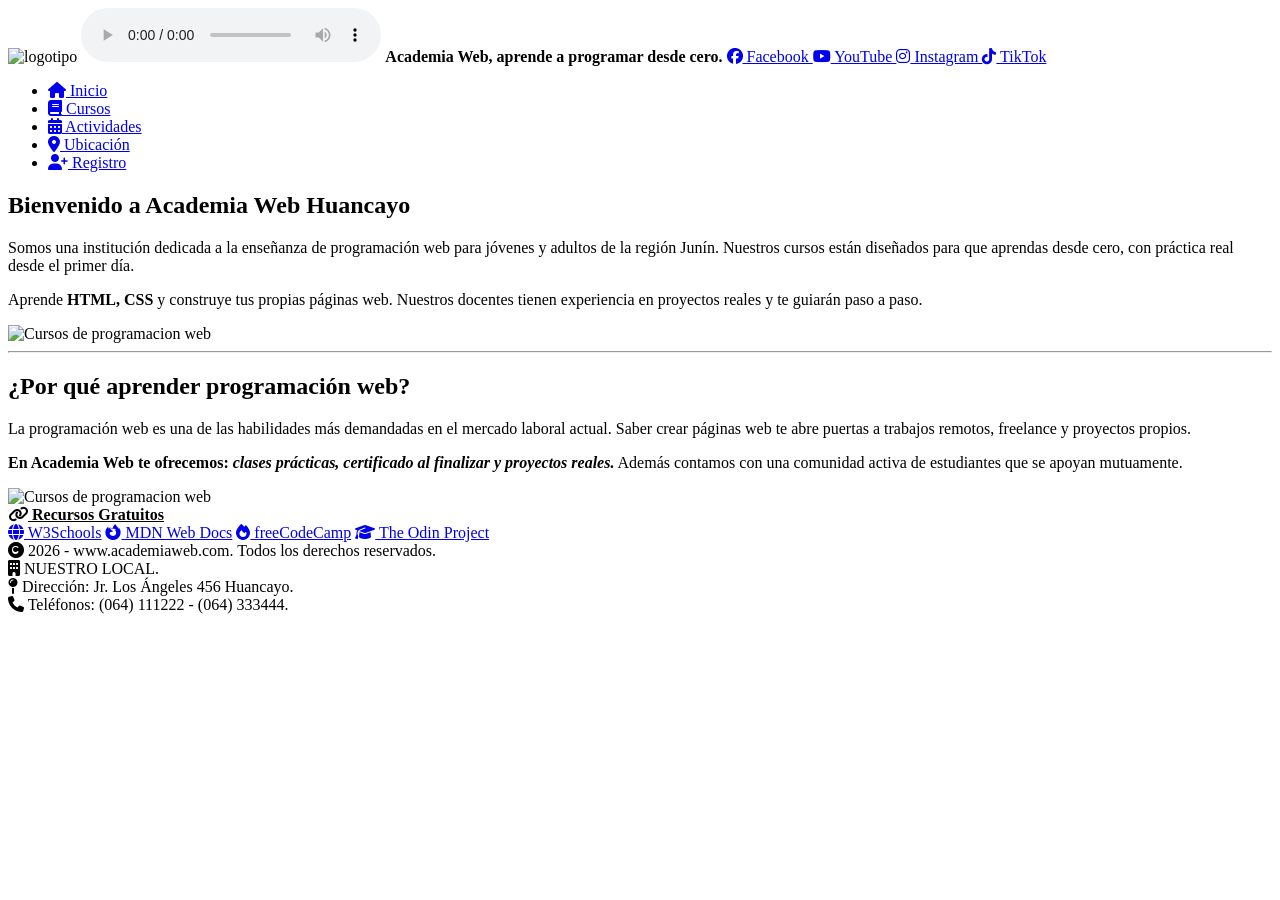
==== index.html @ df38aaf0 "Add files via upload" ====
<!doctype html>
<html lang="es">

<head>
    <meta charset="utf-8" />
    <meta name="viewport" content="width=device-width, initial-scale=1.0">
    <title>Academia Web - Inicio</title>
    <meta name="author" content="Academia Web">
    <meta name="description" content="Aprende programación web con HTML, CSS desde cero en Academia Web Huancayo.">
    <meta name="keywords" content="cursos programacion web, html, css, academia web, huancayo">
    <link rel="icon" href="img/logotipo.png" type="image/png" />

    <!-- PASO 1: Google Fonts (Poppins + Lato) -->
    <link rel="preconnect" href="https://fonts.googleapis.com">
    <link rel="preconnect" href="https://fonts.gstatic.com" crossorigin>
    <link href="https://fonts.googleapis.com/css2?family=Poppins:wght@600;700&family=Lato:wght@400;700&display=swap" rel="stylesheet">

    <!-- PASO 1: Font Awesome (íconos) -->
    <link rel="stylesheet" href="https://cdnjs.cloudflare.com/ajax/libs/font-awesome/6.5.0/css/all.min.css">

    <!-- Tu CSS propio (siempre al último) -->
    <link rel="stylesheet" href="css/estilos.css">
</head>

<body>

    <header>
        <img src="img/logotipo.png" alt="logotipo" width="100" height="100">
        <audio src="sound/fondo.mp3" preload="auto" loop controls></audio>
        <strong>Academia Web, aprende a programar desde cero.</strong>

        <!-- Redes sociales con íconos Font Awesome -->
        <a href="https://facebook.com" target="_blank" rel="noopener noreferrer">
            <i class="fab fa-facebook"></i> Facebook
        </a>
        <a href="https://youtube.com" target="_blank" rel="noopener noreferrer">
            <i class="fab fa-youtube"></i> YouTube
        </a>
        <a href="https://instagram.com" target="_blank" rel="noopener noreferrer">
            <i class="fab fa-instagram"></i> Instagram
        </a>
        <a href="https://www.tiktok.com" target="_blank" rel="noopener noreferrer">
            <i class="fab fa-tiktok"></i> TikTok
        </a>
    </header>

    <!-- PASO 1: Menú con íconos Font Awesome -->
    <ul>
        <li><a href="index.html"><i class="fas fa-house"></i> Inicio</a></li>
        <li><a href="cursos.html"><i class="fas fa-book"></i> Cursos</a></li>
        <li><a href="actividades.html"><i class="fas fa-calendar-days"></i> Actividades</a></li>
        <li><a href="ubicacion.html" target="_blank" rel="noopener noreferrer"><i class="fas fa-map-marker-alt"></i> Ubicación</a></li>
        <li><a href="registro.html"><i class="fas fa-user-plus"></i> Registro</a></li>
    </ul>

    <main>
        <!-- PASO 4: FLEXBOX - hero con texto e imagen lado a lado -->
        <article>
            <h1>Bienvenido a Academia Web Huancayo</h1>
            <div class="hero-flex">
                <div class="hero-texto">
                    <p>Somos una institución dedicada a la enseñanza de programación web para jóvenes y adultos de la región Junín.
                        Nuestros cursos están diseñados para que aprendas desde cero, con práctica real desde el primer día.</p>
                    <p>Aprende <strong>HTML, CSS</strong> y construye tus propias páginas web.
                        Nuestros docentes tienen experiencia en proyectos reales y te guiarán paso a paso.</p>
                </div>
                <div class="hero-imagen">
                    <img src="img/portada.jpg" alt="Cursos de programacion web" width="400" height="250" title="Academia Web">
                </div>
            </div>
        </article>
        <hr>
        <article>
            <h1>¿Por qué aprender programación web?</h1>
            <p>La programación web es una de las habilidades más demandadas en el mercado laboral actual.
                Saber crear páginas web te abre puertas a trabajos remotos, freelance y proyectos propios.</p>
            <p><strong>En Academia Web te ofrecemos: <em>clases prácticas, certificado al finalizar y proyectos reales.</em></strong>
                Además contamos con una comunidad activa de estudiantes que se apoyan mutuamente.</p>
            <img src="img/portada2.jpg" alt="Cursos de programacion web" width="400" height="250" title="Academia Web">
        </article>
    </main>

    <!-- PASO 1 + PASO 4: Aside con recursos como lista de links con íconos y Flexbox -->
    <aside>
        <strong><u><i class="fas fa-link"></i> Recursos Gratuitos</u></strong>
        <div class="recursos-lista">
            <a href="https://www.w3schools.com" target="_blank"><i class="fas fa-globe"></i> W3Schools</a>
            <a href="https://developer.mozilla.org" target="_blank"><i class="fab fa-firefox-browser"></i> MDN Web Docs</a>
            <a href="https://www.freecodecamp.org" target="_blank"><i class="fas fa-fire"></i> freeCodeCamp</a>
            <a href="https://www.theodinproject.com" target="_blank"><i class="fas fa-graduation-cap"></i> The Odin Project</a>
        </div>
    </aside>

    <footer>
        <i class="fas fa-copyright"></i> 2026 - www.academiaweb.com. Todos los derechos reservados.
        <br><i class="fas fa-building"></i> NUESTRO LOCAL.
        <br><i class="fas fa-map-pin"></i> Dirección: Jr. Los Ángeles 456 Huancayo.
        <br><i class="fas fa-phone"></i> Teléfonos: (064) 111222 - (064) 333444.
    </footer>

</body>
</html>
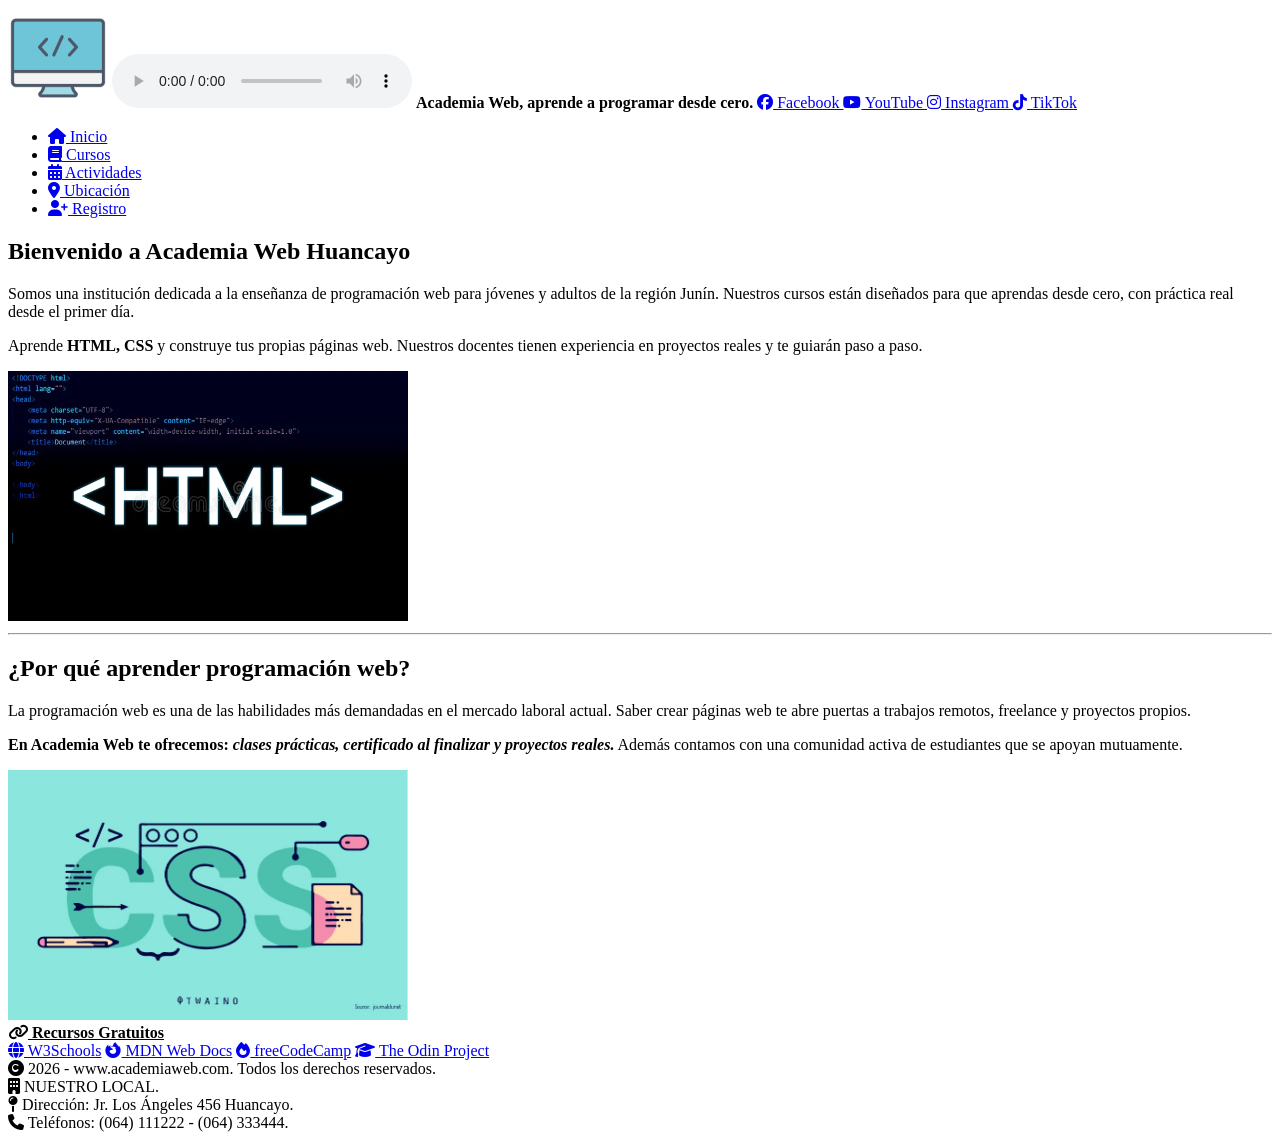
==== commit a6f1df13: "Update index.html" ====
--- a/index.html
+++ b/index.html
@@ -8,7 +8,7 @@
     <meta name="author" content="Academia Web">
     <meta name="description" content="Aprende programación web con HTML, CSS desde cero en Academia Web Huancayo.">
     <meta name="keywords" content="cursos programacion web, html, css, academia web, huancayo">
-    <link rel="icon" href="img/logotipo.png" type="image/png" />
+    <link rel="icon" href="logotipo.png" type="image/png" />
 
     <!-- PASO 1: Google Fonts (Poppins + Lato) -->
     <link rel="preconnect" href="https://fonts.googleapis.com">
@@ -25,8 +25,8 @@
 <body>
 
     <header>
-        <img src="img/logotipo.png" alt="logotipo" width="100" height="100">
-        <audio src="sound/fondo.mp3" preload="auto" loop controls></audio>
+        <img src="logotipo.png" alt="logotipo" width="100" height="100">
+        <audio src="fondo.mp3" preload="auto" loop controls></audio>
         <strong>Academia Web, aprende a programar desde cero.</strong>
 
         <!-- Redes sociales con íconos Font Awesome -->
@@ -65,7 +65,7 @@
                         Nuestros docentes tienen experiencia en proyectos reales y te guiarán paso a paso.</p>
                 </div>
                 <div class="hero-imagen">
-                    <img src="img/portada.jpg" alt="Cursos de programacion web" width="400" height="250" title="Academia Web">
+                    <img src="portada.jpg" alt="Cursos de programacion web" width="400" height="250" title="Academia Web">
                 </div>
             </div>
         </article>
@@ -76,7 +76,7 @@
                 Saber crear páginas web te abre puertas a trabajos remotos, freelance y proyectos propios.</p>
             <p><strong>En Academia Web te ofrecemos: <em>clases prácticas, certificado al finalizar y proyectos reales.</em></strong>
                 Además contamos con una comunidad activa de estudiantes que se apoyan mutuamente.</p>
-            <img src="img/portada2.jpg" alt="Cursos de programacion web" width="400" height="250" title="Academia Web">
+            <img src="portada2.jpg" alt="Cursos de programacion web" width="400" height="250" title="Academia Web">
         </article>
     </main>
 
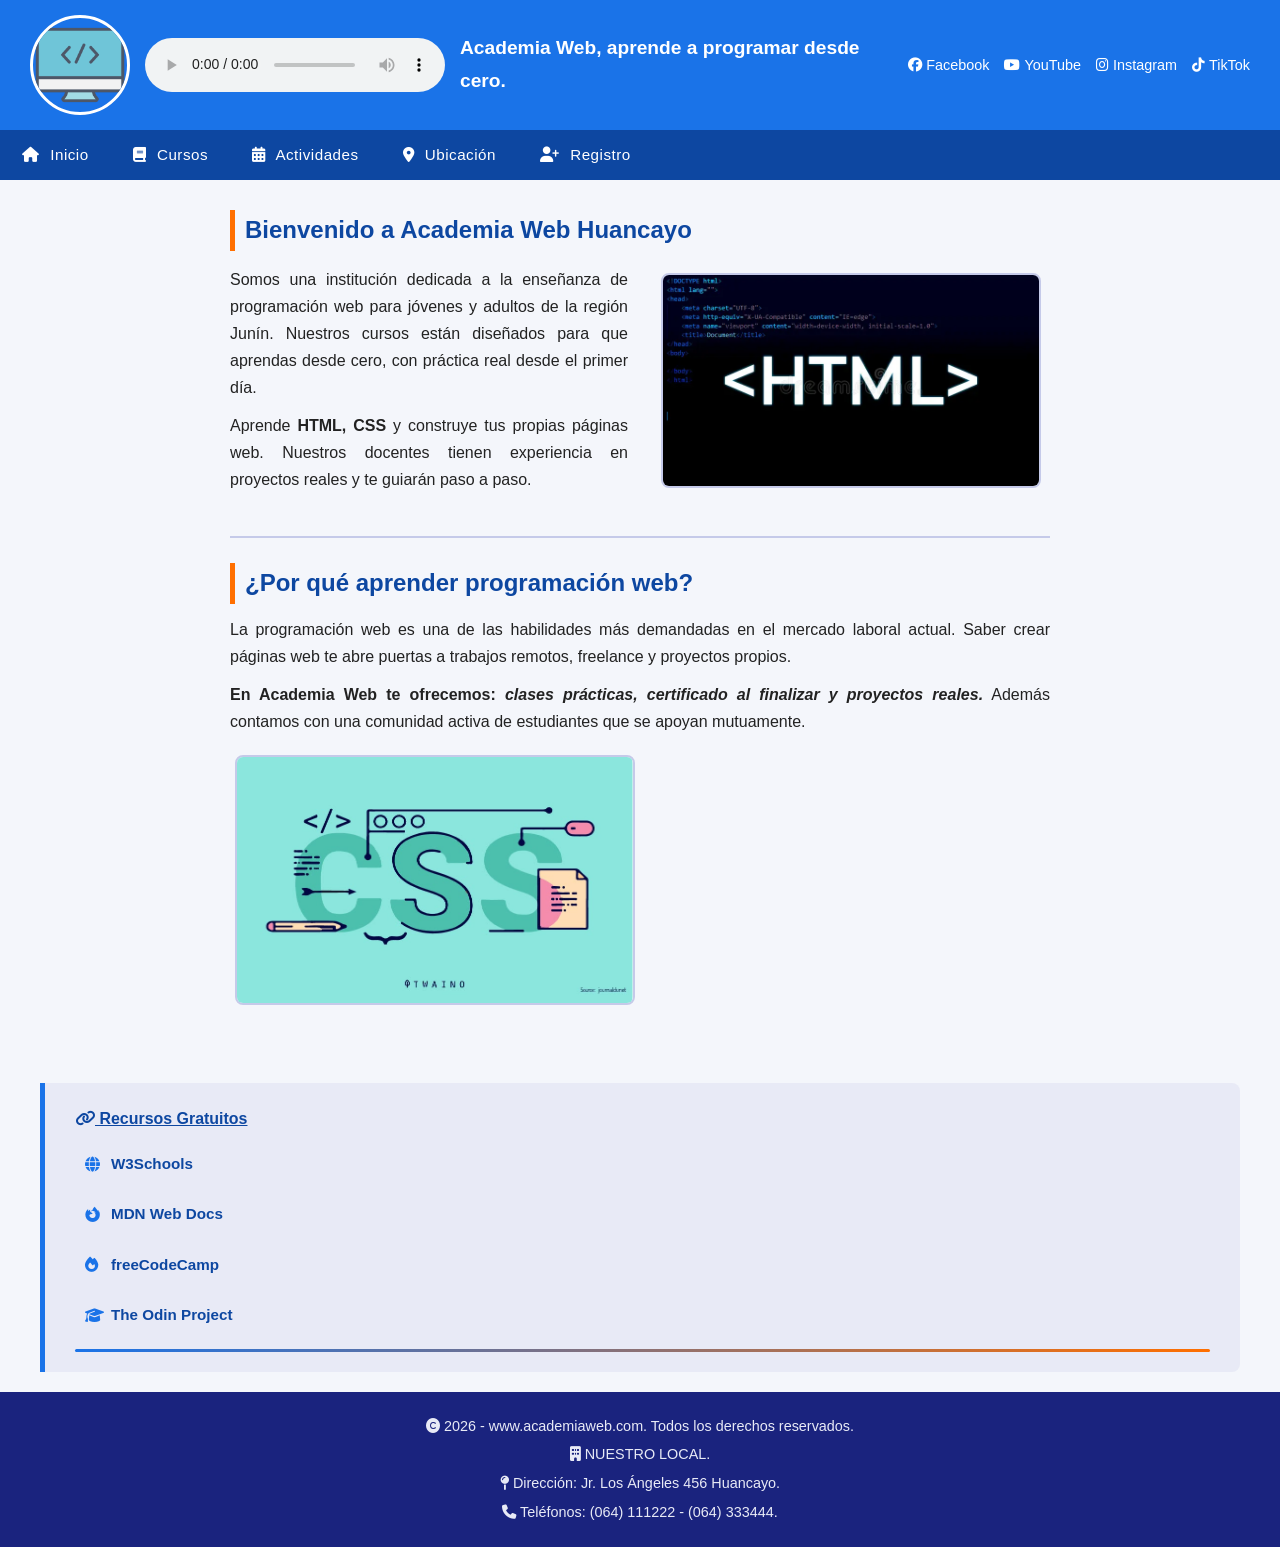
==== commit 139b2040: "Update index.html" ====
--- a/index.html
+++ b/index.html
@@ -19,7 +19,7 @@
     <link rel="stylesheet" href="https://cdnjs.cloudflare.com/ajax/libs/font-awesome/6.5.0/css/all.min.css">
 
     <!-- Tu CSS propio (siempre al último) -->
-    <link rel="stylesheet" href="css/estilos.css">
+    <link rel="stylesheet" href="estilos.css">
 </head>
 
 <body>
--- a/estilos.css
+++ b/estilos.css
@@ -0,0 +1,684 @@
+/* ============================================
+   ACADEMIA WEB - Estilos externos (estilos.css)
+   UNIDAD 2: CSS Avanzado
+   ============================================ */
+
+/* ============================================
+   PASO 1: FUENTES E ÍCONOS
+   - Se usan Google Fonts: Poppins + Lato
+   - Se usan íconos de Font Awesome (en el HTML)
+   ============================================ */
+
+/* ---- Variables globales ---- */
+:root {
+    --color-primario: #1a73e8;
+    --color-secundario: #0d47a1;
+    --color-acento: #ff6f00;
+    --color-fondo: #f4f6fb;
+    --color-texto: #222;
+    --color-footer: #1a237e;
+
+    /* NUEVO: fuentes de Google Fonts */
+    --fuente-principal: 'Lato', sans-serif;
+    --fuente-titulos: 'Poppins', sans-serif;
+}
+
+/* ---- Reset básico ---- */
+* {
+    box-sizing: border-box;
+    margin: 0;
+    padding: 0;
+}
+
+/* ---- Body ---- */
+body {
+    font-family: var(--fuente-principal);
+    background-color: var(--color-fondo);
+    color: var(--color-texto);
+    line-height: 1.7;
+    padding: 0;
+}
+
+/* NUEVO: Títulos usan Poppins */
+h1, h2, h3, article h1 {
+    font-family: var(--fuente-titulos);
+}
+
+/* ---- HEADER ---- */
+header {
+    background-color: var(--color-primario);
+    color: white;
+    padding: 15px 30px;
+    display: flex;
+    align-items: center;
+    gap: 15px;
+    flex-wrap: wrap;
+}
+
+header img[alt="logotipo"] {
+    border-radius: 50%;
+    border: 3px solid white;
+}
+
+header strong {
+    font-size: 1.2em;
+    flex: 1;
+    font-family: var(--fuente-titulos);
+}
+
+header a {
+    color: white;
+    text-decoration: none;
+    display: inline-flex;
+    align-items: center;
+    gap: 4px;
+    font-size: 0.9em;
+
+    /* PASO 2: Transición suave en links del header */
+    transition: opacity 0.3s ease, transform 0.3s ease;
+}
+
+header a:hover {
+    opacity: 0.8;
+    text-decoration: underline;
+    /* PASO 2: Transformación - sube un poco al hacer hover */
+    transform: translateY(-2px);
+}
+
+/* ---- NAVEGACIÓN (ul) ---- */
+ul {
+    list-style: none;
+    background-color: var(--color-secundario);
+    display: flex;
+    gap: 0;
+    padding: 0;
+    margin: 0;
+}
+
+ul li a {
+    display: block;
+    color: white;
+    text-decoration: none;
+    padding: 12px 22px;
+    font-size: 0.95em;
+    letter-spacing: 0.5px;
+    font-family: var(--fuente-principal);
+
+    /* PASO 2: Transición en menú */
+    transition: background-color 0.3s ease, letter-spacing 0.3s ease;
+}
+
+ul li a:hover {
+    background-color: var(--color-acento);
+    /* PASO 2: Transformación de texto al hacer hover */
+    letter-spacing: 1.5px;
+}
+
+/* NUEVO: Ícono dentro del menú */
+ul li a i {
+    margin-right: 6px;
+}
+
+/* ---- MAIN ---- */
+main {
+    padding: 30px 40px;
+    max-width: 900px;
+    margin: 0 auto;
+}
+
+/* ---- Artículos ---- */
+article {
+    margin-bottom: 30px;
+}
+
+article h1 {
+    color: var(--color-secundario);
+    font-size: 1.5em;
+    margin-bottom: 12px;
+    border-left: 5px solid var(--color-acento);
+    padding-left: 10px;
+}
+
+article p {
+    margin-bottom: 10px;
+    text-align: justify;
+}
+
+article img {
+    border-radius: 8px;
+    border: 2px solid #c5cae9;
+    margin: 10px 5px;
+
+    /* PASO 2: Transición en imágenes */
+    transition: transform 0.4s ease, box-shadow 0.4s ease;
+}
+
+article img:hover {
+    /* PASO 2: Transformación - zoom al hacer hover */
+    transform: scale(1.04);
+    box-shadow: 0 8px 24px rgba(26,115,232,0.3);
+}
+
+hr {
+    border: none;
+    border-top: 2px solid #c5cae9;
+    margin: 25px 0;
+}
+
+/* ---- TABLAS ---- */
+table {
+    border-collapse: collapse;
+    width: 100%;
+    margin-top: 10px;
+    font-size: 0.95em;
+}
+
+th, td {
+    border: 1px solid #90a4ae;
+    padding: 10px 12px;
+    text-align: center;
+}
+
+thead th {
+    background-color: var(--color-primario);
+    color: white;
+    font-weight: bold;
+    font-family: var(--fuente-titulos);
+}
+
+tbody tr:nth-child(even) {
+    background-color: #e8eaf6;
+}
+
+tbody tr {
+    /* PASO 2: Transición en filas de tabla */
+    transition: background-color 0.2s ease;
+}
+
+tbody tr:hover {
+    background-color: #bbdefb;
+}
+
+tfoot td {
+    background-color: var(--color-secundario);
+    color: white;
+    font-weight: bold;
+}
+
+/* ---- FORMULARIO ---- */
+form {
+    background-color: white;
+    padding: 25px 30px;
+    border-radius: 10px;
+    border: 1px solid #c5cae9;
+    max-width: 600px;
+}
+
+form div {
+    margin-bottom: 16px;
+}
+
+form label {
+    display: block;
+    font-weight: bold;
+    margin-bottom: 5px;
+    color: var(--color-secundario);
+}
+
+form input[type="text"],
+form input[type="email"],
+form input[type="password"],
+form input[type="date"],
+form select,
+form textarea {
+    width: 100%;
+    padding: 9px 12px;
+    border: 1px solid #90a4ae;
+    border-radius: 5px;
+    font-size: 0.95em;
+    font-family: var(--fuente-principal);
+    background-color: #f9f9ff;
+
+    /* PASO 2: Transición en inputs */
+    transition: border-color 0.3s ease, box-shadow 0.3s ease;
+}
+
+form input:focus,
+form select:focus,
+form textarea:focus {
+    border-color: var(--color-primario);
+    outline: none;
+    /* PASO 2: Sombra al enfocar input */
+    box-shadow: 0 0 0 3px rgba(26,115,232,0.2);
+}
+
+form input[type="radio"],
+form input[type="checkbox"] {
+    margin-right: 6px;
+    accent-color: var(--color-primario);
+}
+
+form input[type="range"] {
+    width: 100%;
+    accent-color: var(--color-acento);
+}
+
+form button[type="submit"] {
+    background-color: var(--color-acento);
+    color: white;
+    border: none;
+    padding: 11px 30px;
+    border-radius: 6px;
+    font-size: 1em;
+    cursor: pointer;
+    font-family: var(--fuente-titulos);
+
+    /* PASO 2: Transición en botón */
+    transition: background-color 0.3s ease, transform 0.2s ease, box-shadow 0.3s ease;
+}
+
+form button[type="submit"]:hover {
+    background-color: #e65100;
+    /* PASO 2: Transformación - sube el botón */
+    transform: translateY(-3px);
+    box-shadow: 0 6px 16px rgba(255,111,0,0.4);
+}
+
+form button[type="submit"]:active {
+    transform: translateY(0px);
+}
+
+/* ---- IFRAME (ubicacion) ---- */
+iframe {
+    border: 3px solid var(--color-primario);
+    border-radius: 8px;
+    margin-top: 15px;
+    max-width: 100%;
+}
+
+/* ---- ASIDE ---- */
+aside {
+    background-color: #e8eaf6;
+    border-left: 5px solid var(--color-primario);
+    padding: 20px 30px;
+    margin: 0 40px 20px 40px;
+    border-radius: 0 8px 8px 0;
+    font-size: 0.95em;
+    line-height: 2;
+}
+
+aside strong {
+    color: var(--color-secundario);
+    font-size: 1.05em;
+    font-family: var(--fuente-titulos);
+    display: block;
+    margin-bottom: 8px;
+}
+
+/* ---- FOOTER ---- */
+footer {
+    background-color: var(--color-footer);
+    color: #e8eaf6;
+    text-align: center;
+    padding: 20px 30px;
+    font-size: 0.9em;
+    line-height: 2;
+    margin-top: 20px;
+}
+
+/* ---- Modalidad en línea ---- */
+.modalidad-opciones {
+    display: flex;
+    gap: 20px;
+    align-items: center;
+}
+
+.modalidad-opciones label {
+    display: inline;
+    font-weight: normal;
+    margin-bottom: 0;
+}
+
+/* ---- Checkbox en línea ---- */
+.check-linea {
+    display: flex;
+    align-items: center;
+    gap: 8px;
+}
+
+.check-linea label {
+    display: inline;
+    font-weight: normal;
+    margin-bottom: 0;
+}
+
+
+/* ============================================
+   PASO 2: ANIMACIONES, TRANSICIONES Y
+   TRANSFORMACIONES CSS
+   ============================================ */
+
+/* --- Animación de entrada al cargar la página --- */
+@keyframes fadeInDown {
+    from {
+        opacity: 0;
+        transform: translateY(-30px);
+    }
+    to {
+        opacity: 1;
+        transform: translateY(0);
+    }
+}
+
+@keyframes fadeInUp {
+    from {
+        opacity: 0;
+        transform: translateY(30px);
+    }
+    to {
+        opacity: 1;
+        transform: translateY(0);
+    }
+}
+
+@keyframes fadeIn {
+    from { opacity: 0; }
+    to   { opacity: 1; }
+}
+
+/* El header aparece desde arriba al cargar */
+header {
+    animation: fadeInDown 0.7s ease both;
+}
+
+/* El menú aparece un poco después */
+ul {
+    animation: fadeInDown 0.7s ease 0.2s both;
+}
+
+/* El main aparece desde abajo */
+main {
+    animation: fadeInUp 0.7s ease 0.3s both;
+}
+
+/* El aside aparece con fade */
+aside {
+    animation: fadeIn 0.8s ease 0.5s both;
+}
+
+/* --- Animación del logo en el header (gira suavemente) --- */
+@keyframes rotarLogotipo {
+    0%   { transform: rotate(0deg); }
+    25%  { transform: rotate(8deg); }
+    75%  { transform: rotate(-8deg); }
+    100% { transform: rotate(0deg); }
+}
+
+header img[alt="logotipo"]:hover {
+    animation: rotarLogotipo 0.6s ease;
+}
+
+/* --- Animación "pulso" para el botón de enviar --- */
+@keyframes pulso {
+    0%   { box-shadow: 0 0 0 0 rgba(255,111,0,0.5); }
+    70%  { box-shadow: 0 0 0 10px rgba(255,111,0,0); }
+    100% { box-shadow: 0 0 0 0 rgba(255,111,0,0); }
+}
+
+form button[type="submit"] {
+    animation: pulso 2s infinite;
+}
+
+/* --- Animación de barra de carga decorativa en el aside --- */
+@keyframes barraCrecer {
+    from { width: 0%; }
+    to   { width: 100%; }
+}
+
+aside::after {
+    content: '';
+    display: block;
+    height: 3px;
+    background: linear-gradient(to right, var(--color-primario), var(--color-acento));
+    border-radius: 2px;
+    margin-top: 12px;
+    animation: barraCrecer 1.5s ease 0.8s both;
+}
+
+/* --- Transformación en los títulos de artículo --- */
+article h1 {
+    transition: color 0.3s ease, padding-left 0.3s ease;
+}
+
+article h1:hover {
+    color: var(--color-acento);
+    padding-left: 18px;
+}
+
+
+/* ============================================
+   PASO 3: DISEÑO RESPONSIVO
+   Media queries para móvil, tablet y desktop
+   ============================================ */
+
+/* --- MÓVIL (hasta 600px) --- */
+@media (max-width: 600px) {
+
+    /* Header en columna */
+    header {
+        flex-direction: column;
+        align-items: flex-start;
+        padding: 12px 16px;
+        gap: 10px;
+    }
+
+    header strong {
+        font-size: 1em;
+    }
+
+    /* Menú en columna */
+    ul {
+        flex-direction: column;
+    }
+
+    ul li a {
+        padding: 10px 16px;
+        font-size: 0.9em;
+    }
+
+    /* Main con menos padding */
+    main {
+        padding: 16px 12px;
+    }
+
+    /* Aside con menos margen */
+    aside {
+        margin: 0 12px 16px 12px;
+        padding: 14px 16px;
+    }
+
+    /* Imágenes 100% del ancho */
+    article img {
+        width: 100% !important;
+        height: auto !important;
+        margin: 8px 0;
+    }
+
+    /* Formulario ocupa todo el ancho */
+    form {
+        max-width: 100%;
+        padding: 16px 14px;
+    }
+
+    /* Iframe responsivo */
+    iframe {
+        width: 100% !important;
+        height: 300px !important;
+    }
+
+    /* Tabla con scroll horizontal en móvil */
+    table {
+        display: block;
+        overflow-x: auto;
+        white-space: nowrap;
+    }
+}
+
+/* --- TABLET (601px a 900px) --- */
+@media (min-width: 601px) and (max-width: 900px) {
+
+    header {
+        padding: 12px 20px;
+        gap: 12px;
+    }
+
+    main {
+        padding: 24px 20px;
+    }
+
+    aside {
+        margin: 0 20px 16px 20px;
+    }
+
+    article img {
+        width: 45% !important;
+        height: auto !important;
+    }
+
+    form {
+        max-width: 100%;
+    }
+
+    iframe {
+        width: 100% !important;
+    }
+}
+
+
+/* ============================================
+   PASO 4: FLEXBOX Y GRID LAYOUT
+   ============================================ */
+
+/* --- Tarjetas de cursos con GRID (para cursos.html) --- */
+.grid-cursos {
+    display: grid;
+    grid-template-columns: repeat(auto-fit, minmax(240px, 1fr));
+    gap: 20px;
+    margin-top: 20px;
+}
+
+.tarjeta-curso {
+    background-color: white;
+    border-radius: 12px;
+    border: 1px solid #c5cae9;
+    padding: 20px;
+    text-align: center;
+    transition: transform 0.3s ease, box-shadow 0.3s ease;
+}
+
+.tarjeta-curso:hover {
+    transform: translateY(-6px);
+    box-shadow: 0 10px 28px rgba(26,115,232,0.2);
+}
+
+.tarjeta-curso i {
+    font-size: 2.5em;
+    color: var(--color-primario);
+    margin-bottom: 12px;
+    display: block;
+}
+
+.tarjeta-curso h2 {
+    font-family: var(--fuente-titulos);
+    color: var(--color-secundario);
+    font-size: 1.1em;
+    margin-bottom: 8px;
+}
+
+.tarjeta-curso p {
+    font-size: 0.9em;
+    color: #555;
+}
+
+.tarjeta-curso .precio {
+    display: inline-block;
+    margin-top: 12px;
+    background-color: var(--color-acento);
+    color: white;
+    padding: 5px 16px;
+    border-radius: 20px;
+    font-weight: bold;
+    font-size: 0.95em;
+}
+
+/* --- Recursos del aside con FLEXBOX --- */
+.recursos-lista {
+    display: flex;
+    flex-direction: column;
+    gap: 8px;
+    margin-top: 8px;
+}
+
+.recursos-lista a {
+    display: flex;
+    align-items: center;
+    gap: 8px;
+    color: var(--color-secundario);
+    text-decoration: none;
+    font-weight: bold;
+    padding: 6px 10px;
+    border-radius: 6px;
+    transition: background-color 0.2s ease, padding-left 0.2s ease;
+}
+
+.recursos-lista a:hover {
+    background-color: #c5cae9;
+    padding-left: 16px;
+}
+
+.recursos-lista a i {
+    color: var(--color-primario);
+    width: 18px;
+}
+
+/* --- Layout principal con FLEXBOX (index.html) --- */
+.hero-flex {
+    display: flex;
+    align-items: center;
+    gap: 24px;
+    flex-wrap: wrap;
+}
+
+.hero-flex .hero-texto {
+    flex: 1;
+    min-width: 200px;
+}
+
+.hero-flex .hero-imagen {
+    flex: 1;
+    min-width: 200px;
+    text-align: center;
+}
+
+.hero-flex .hero-imagen img {
+    width: 100%;
+    max-width: 380px;
+    height: auto;
+}
+
+/* --- Grid para actividades (actividades.html) --- */
+.grid-actividades {
+    display: grid;
+    grid-template-columns: 1fr 1fr;
+    gap: 20px;
+    margin-top: 16px;
+}
+
+@media (max-width: 600px) {
+    .grid-actividades {
+        grid-template-columns: 1fr;
+    }
+    .hero-flex {
+        flex-direction: column;
+    }
+}
